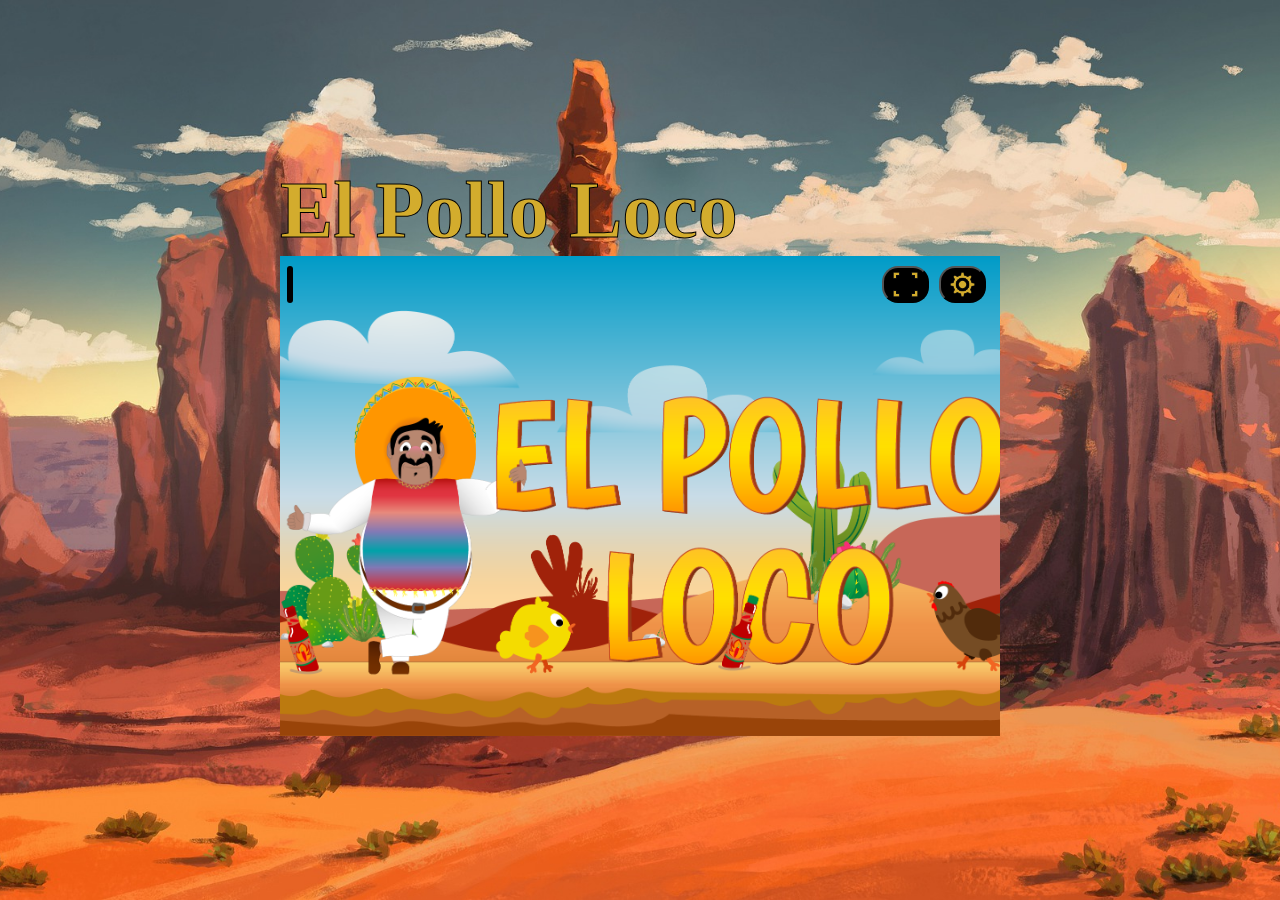
==== index.html @ 5d50b6f4 "try device changes" ====
<!DOCTYPE html>
<html lang="en">

<head>
    <meta charset="UTF-8">
    <meta http-equiv="X-UA-Compatible" content="IE=edge">
    <meta name="viewport" content="width=device-width, initial-scale=1.0">
    <title>El Pollo Loco</title>
    <link rel="stylesheet" href="style.css">
    <link rel="stylesheet" href="fonts.css">
    <script src="js/includeHTML.js"></script>
    <script src="models/drawable-object.class.js"></script>
    <script src="models/startscreen.class.js"></script>
    <script src="models/movable-object.class.js"></script>
    <script src="models/endscreen.class.js"></script>
    <script src="models/character.class.js"></script>
    <script src="models/chicken.class.js"></script>
    <script src="models/endboss.class.js"></script>
    <script src="models/world.class.js"></script>
    <script src="models/statusbar.class.js"></script>
    <script src="models/statusbarEndboss.class.js"></script>
    <script src="models/cloud.class.js"></script>
    <script src="models/static-object.class.js"></script>
    <script src="models/keyboard.class.js"></script>
    <script src="models/throwable-object.class.js"></script>
    <script src="models/lootable-object.class.js"></script>
    <script src="models/coins.class.js"></script>
    <script src="models/level.class.js"></script>
    <script src="levels/level1.js"></script>
    <script src="js/game.js"></script>
    <link rel="icon" type="image/x-icon"
        href="img/4.Secuencias_Enemy_gigantón-Doña_Gallinota-/2.Ateción-ataque/1.Alerta/G5.png">
    <style>
        * {
            margin: 0;
            padding: 0;
            margin-block-start: 0;
            margin-block-end: 0;
        }
    </style>
</head>

<body onload="generateLevel1(); includeHTML(); renderDeviceBar()">
    <div class="responsive">
        <h1>El Pollo Loco</h1>
        <div class="main-container" id="mainContainer">
            <canvas class="background-img-1" id="canvas" width="720px" height="480px">
            </canvas>

            <div class="option-buttons" id="menuOptions">
                <div class="option-child">
                    <button class="start-btn menu-btn" id="startButton"></button>
                    <div class="counter">
                        <div class="bottle-counter" id="bottleCounter"></div>
                        <div class="coin-counter" id="coinCounter"></div>
                    </div>
                    <div class="menu-btn-container">
                        <button class="menu-btn" onclick="changeToFullscreen()"><img class="options fullscreen-btn"
                                src="img/0.Own_Pictures/Icons/fullscreen.png"></button>
                        <button class="menu-btn  mgn-l" onclick="toggleOptionPanel()"><img class="options settings"
                                src="img/0.Own_Pictures/Icons/settings.png"></button>
                    </div>
                </div>
            </div>
            <div id="settingMenu" class="d-none">
                <fieldset class="settings-menu">
                    <legend>Settings</legend>
                    <div>
                        <button onclick="toggleOptionPanel()" class="btn-right legend2"><img
                                src="img/0.Own_Pictures/Icons/close.png"></button>
                        <div class="settings-links">
                            <a href="help.html">Detailed Help</a>
                            <a href="impressum.html">Impressum</a>
                            <a href="datasecruity.html">Datasecurity</a>
                            <div id="settingCheckboxes">
                            </div>
                        </div>
                    </div>
                </fieldset>
            </div>
            <div class="responsive-control-landscape" id="responsiveControl">
                <div id="crossPosition" class="cross-position"></div>
                <div id="controlBtnPosition" class="control-btn"></div>
                
            </div>
        </div>      
    </div>
</body>
<script>
    addEventListener('orientationchange', (event) => {      
        loadControlPanel();
    });
    addEventListener('resize', (event) => {      
        loadControlPanel();
    });
</script>


</html>
---- style.css ----
body {
    display: flex;
    flex-direction: column;
    align-items: center;
    justify-content: center;
    min-height: 100vh;
    margin: 0px;
    padding: 0px;
    background-image: url('img/0.Own_Pictures/background2.jpg');
    background-position: center;
    background-size: cover;
}

a {
    text-decoration: none;
    color: black;
}

h1 {
    text-decoration: none;
    font-size: 80px;
    -webkit-text-stroke: 1px black;
    font-family: 'Rye', cursive;
    color: rgb(211, 172, 45);
}

h1 a {
    text-decoration: none;
    font-size: 80px;
    -webkit-text-stroke: 1px black;
    font-family: 'Rye', cursive;
    color: rgb(211, 172, 45);
}


legend {
    padding: 2px;
    background: black;
    -webkit-text-stroke: 0.2px black;
    color: rgb(211, 172, 45);

}

.legend2 {
    position: absolute;
    top: -0.2em;
    right: 5px;
    background-color: rgb(0, 0, 0);
    line-height: 1.2em;
}

fieldset {
    border: black outset 5px;
}

.formalities {
    padding-left: 5%;
    padding-right: 5%;
    background-color: white;
}

.formalities-main a {
    white-space: pre-wrap;
    /* CSS3 */
    white-space: -moz-pre-wrap;
    /* Mozilla, since 1999 */
    white-space: -pre-wrap;
    /* Opera 4-6 */
    white-space: -o-pre-wrap;
    /* Opera 7 */
    word-wrap: break-word;
    /* Internet Explorer 5.5+ */
}

.formalities-main {
    margin-left: 5%;
    margin-right: 5%;
}

.absolute {
    position: absolute;
}

.formalities-links {
    text-decoration: none;
    font-size: 40px;
    -webkit-text-stroke: 0.1px black;
    font-family: 'Rye', cursive;
    color: rgb(211, 172, 45);
}

.formalies-main-link a {
    text-decoration: none;
    font-size: 80px;
    -webkit-text-stroke: 3px black;
    font-family: 'Rye', cursive;
    color: rgb(211, 172, 45);
}

.proceed-btn {
    cursor: pointer;
    font-size: 26px;
    border: none;
    -webkit-text-stroke: 1px black;
    font-family: 'Rye', cursive;
    color: rgb(211, 172, 45);
    background-color: black !important;
    padding: 0px 5px;
    cursor: pointer;
    border-radius: 16px;
}


.proceed-btn:hover {
    -webkit-text-stroke: 1px rgb(211, 172, 45);
    font-family: 'Rye', cursive;
    color: black;

}

.device-menu {
    background-image: url('img/0.Own_Pictures/optionBackground.JPG');
    font-family: 'Rye', cursive;
    color: black;
    position: absolute; 
    width: 30%;
    height: 25%;
    top: 30%;
    left: 35%;
}

.device-boxes div {padding-bottom: 10px;}

.device-boxes {
    display: flex;
    justify-content: center;
    align-items: center;
    flex-direction: column;
}

canvas {
    width: 100%;
    height: 100%;
    background-position: center;
    background-size: cover;
    z-index: 1;
    display: block;
}

.background-img-formalities {
    background-image: url('img/0.Own_Pictures/storyBackgroundNew.png');
    background-size: cover;
    background-repeat: no-repeat;
}


.background-img-1 {
    background-image: url('img/9.Intro _ Outro Image/Start Screen/Opción 1.png');
}

.background-img-2 {
    background-image: url('img/0.Own_Pictures/background-story-start.png');
}

.main-container {
    position: relative !important;
}


.control-btn {
    display: flex;
    align-items: flex-end;
}

.option-buttons {
    position: absolute;
    top: 10px;
    left: 0px;
    width: 98%;
    display: flex;
    align-items: center;
    justify-content: space-between;
}

.option-child {
    display: flex;
    justify-content: space-between;
    width: 100%;
}

.checkbox input[type="checkbox"] {
    accent-color: black;
    
}



.menu-btn-container {

    display: flex;
    flex-direction: row;
    align-items: center;
    justify-content: flex-end;
}

.menu-btn {
    padding: 0px 5px;
    cursor: pointer;
    border-radius: 16px;
    background-color: black;
}


.settings-menu {
    background-image: url('img/0.Own_Pictures/optionBackground.JPG');
    font-family: 'Rye', cursive;
    color: black;
    position: absolute;
    padding: 20px;
    top: 0;
    right: 0;
    display: flex;
    flex-direction: row-reverse;
    align-items: flex-start;
}

.checkbox {
    padding-top: 5px;
}

.settings-menu a {
    padding-top: 5px;
    cursor: pointer;
}

.settings-menu {
    display: flex;
    justify-content: space-between;
}

.settings-menu button {
    background-color: transparent;
    border: none;
    cursor: pointer;
}

.settings-links {
    text-align: center;
    display: flex;
    flex-direction: column;
}

.settings-menu img {
    height: 20px;
    width: 20px;
    margin-left: 12px;
}

.start-btn {
    cursor: pointer;
    margin-left: 1%;
    font-size: 25px;
    border: none;
    -webkit-text-stroke: 1px black;
    font-family: 'Rye', cursive;
    color: rgb(211, 172, 45);
    padding: 0px 3px;
    cursor: pointer;
    border-radius: 14px;


}

.start-btn:hover {
    -webkit-text-stroke: 1px rgb(211, 172, 45);
    font-family: 'Rye', cursive;
    color: black;
}

.options {
    display: flex;
    justify-content: flex-end;
    align-items: center;
    background-color: transparent;
    border-color: black;
    height: 25px;
    width: 25px;
    padding: 4px;
    cursor: pointer;
}

.fullscreen-btn {
    transition: transform 0.5s ease-in-out;
}

.fullscreen-btn:hover {
    transform: scale(0.75)
}

.settings {
    transition: transform 2s ease-in-out;
}

.settings:hover {
    transform: rotate(360deg);
}

.counter {
    display: flex;
    justify-content: center;
    align-items: center;
}

.bottle-counter {
    display: flex;
    justify-content: center;
    align-items: center;
    color: white;
    z-index: 100 !important;
    text-decoration: none;
    font-size: 30px;
    -webkit-text-stroke: 1px black;
    font-family: 'Rye', cursive;
    color: rgb(211, 172, 45);
}

.coin-counter {
    display: flex;
    justify-content: center;
    align-items: center;
    color: white;
    z-index: 100 !important;
    text-decoration: none;
    font-size: 30px;
    -webkit-text-stroke: 1px black;
    font-family: 'Rye', cursive;
    color: rgb(211, 172, 45);
}

.bottle-stat {
    height: 6vh;
    width: 6vh;
}

.detailed-help {
    font-family: 'Rye', cursive;
    background-image: url('img/0.Own_Pictures/storyBackgroundNew.png');
    background-size: 100% 100%;
    background-color: transparent;
    padding-left: 10%;
    padding-right: 10%;
    padding-bottom: 10%;
    padding-top: 10%;
}


.start-screen {
    width: 720px;
    height: 480px;
    margin-top: -480px;
    z-index: 2;
}

.d-none {
    display: none !important;
}

.responsive-control-landscape {
    position: absolute;
    bottom: 0;
    left: 0;
    right: 0;
    display: flex;
    justify-content: space-between;
    margin-right: 5%;
}

.mgn-t {
    margin-top: 10px;
}

.mgn-l {
    margin-left: 10px;
}

.mgn-b {
    margin-bottom: 10px;
}

.mgn-r {
    margin-right: 10px;
}

.pushable-btn {

    position: relative;
    border: none;
    background: transparent;
    padding: 0;
    cursor: pointer;
    outline-offset: 2px;
    transition: filter 250ms;
}

.shadow {
    position: absolute;
    top: 0;
    left: 0;
    width: 20%;
    height: 20%;
    border-radius: 40px;
    background: rgb(0, 0, 0);
    will-change: transform;
    transform: translateY(2px);
    transition:
        transform 600ms cubic-bezier(.3, .7, .4, 1);
}

.shadow-child {
    position: absolute;
    top: 2px;
    left: 0;
    width: 100%;
    height: 80%;
    border-radius: 40px;
    background: linear-gradient(to right, black 58%, white 150%);
}


.relative {
    position: relative;
}

.cross-position {
    z-index: 100;
    padding-left: 5%;
    padding-right: 5%;
    padding-top: 5%;
    padding-bottom: 2%;
}

.cross-position2 {
    width: 100%;
    z-index: 100;
    padding: 1% !important;
}


.responsive-control-portrait {
    position: relative !important;

}



.help {
    position: absolute;
    top: 0;
    left: 0;
    width: 100%;
    height: 100%;
    z-index: -1;
}

.help div {

    font-size: 100%;
    -webkit-text-stroke: 0.1px rgb(211, 172, 45);
}

.btn-help {
    font-size: 100%;
}


.A-btn {
    display: flex;
    flex-direction: column;
    align-items: center;
}

.throw {
    position: absolute;
    top: -15%;
    left: 31.5%;
}


.right {
    position: absolute;
    top: 38.5%;
    left: 104%;
}

.dodge {
    position: absolute;
    top: 95%;
    left: 31.5%;
}

.left {

    position: absolute;
    top: 38.5%;
    left: -29%;

}

.front {
    display: block;
    position: relative;
    padding: 5px 15px;
    border-radius: 50%;
    font-size: 35px;
    -webkit-text-stroke: 1px black;
    font-family: 'Rye', cursive;
    color: rgb(211, 172, 45);
    background: radial-gradient(circle at 30%, rgb(0, 0, 0), rgb(0, 0, 0) 62%, #EFE 140%);
    will-change: transform;
    transform: translateY(-4px);
    transition:
        transform 600ms cubic-bezier(.3, .7, .4, 1);
}


.pushable-btn:hover .front {
    transform: translateY(-3px);
    transition:
        transform 250ms cubic-bezier(.3, .7, .4, 1.5);
}

.pushable-btn:hover {
    filter: brightness(110%);
}


.pushable-btn:active .front {
    transform: translateY(-1px);
    transition: transform 34ms;
}

.pushable:hover .shadow {
    transform: translateY(4px);
    transition:
        transform 250ms cubic-bezier(.3, .7, .4, 1.5);
}

.pushable-btn:active .shadow {
    transform: translateY(1px);
    transition: transform 34ms;
}

.pushable-btn:focus:not(:focus-visible) {
    outline: none;
}

.shadow-child {
    background: transparent;
}



@media only screen and (max-width: 720px) {
    canvas {
        width: 100%;
    }

    .img-wrap {
        width: 100%;
    }

    h1 {
        display: none;
    }

}

@media only screen and (max-height: 480px) {

    canvas {
        height: 100vh;
    }

    .img-wrap {
        height: 100vh;
    }

    h1 {
        display: none;
    }

}


@media (orientation: landscape) {

    .front {
        display: block;
        position: relative;
        padding: 5px 15px;
        border-radius: 50%;
        font-size: 35px;
        -webkit-text-stroke: 1px black;
        font-family: 'Rye', cursive;
        color: rgb(211, 172, 45);
        background: radial-gradient(circle at 30%, rgba(0, 0, 0, 0.5), rgba(0, 0, 0, 0.5) 62%, #EFE 140%);
        will-change: transform;
        transform: translateY(-4px);
        transition:
            transform 600ms cubic-bezier(.3, .7, .4, 1);
    }


    .pushable-btn:hover .front {
        transform: translateY(-3px);
        transition:
            transform 250ms cubic-bezier(.3, .7, .4, 1.5);
    }

    .pushable-btn:hover {
        filter: brightness(110%);
    }


    .pushable-btn:active .front {
        transform: translateY(-1px);
        transition: transform 34ms;
    }

    .pushable:hover .shadow {
        transform: translateY(4px);
        transition:
            transform 250ms cubic-bezier(.3, .7, .4, 1.5);
    }

    .pushable-btn:active .shadow {
        transform: translateY(1px);
        transition: transform 34ms;
    }

    .pushable-btn:focus:not(:focus-visible) {
        outline: none;
    }

}

@media screen and (max-width:440px) {


    .options {
        height: 18px !important;
        width: 18px !important;
    }

    .start-btn {
        font-size: 18px !important;
    }


    .bottle-counter {
        font-size: 18px !important;
    }

    .coin-counter {
        font-size: 18px !important;
    }
}




@media screen and (max-width:641px) {

    .options {
        height: 22px;
        width: 22px;
    }

    .start-btn {
        font-size: 18px;
    }

    .formalies-main-link a {

        font-size: 40px;
        -webkit-text-stroke: 1.5px black;
        display: flex;
        text-align: center;
    }

    .formalities-main {
        font-size: 8px;
    }

    .mgn-r {
        margin-right: 0px;
    }

    .formalities-links {
        display: flex;
        justify-content: center;
        flex-direction: column;
        align-items: center;
        font-size: 20px;
        margin-bottom: 10px;
    }


    .help {
        position: absolute;
        top: 0;
        left: 0;
        width: 100%;
        height: 100%;
    }


    .help div {
        font-size: 70%;
    }



    .bottle-counter {
        font-size: 20px;
    }

    .coin-counter {
        font-size: 20px;
    }

    .front {
        font-size: 20px;
        padding: 10px 15px;
    }

}

@media (orientation: landscape) and (max-width:961px) {
    canvas {
      width: 100vw;
      height: 100vh;
 }

.start-btn {font-size: 24px;}

  }
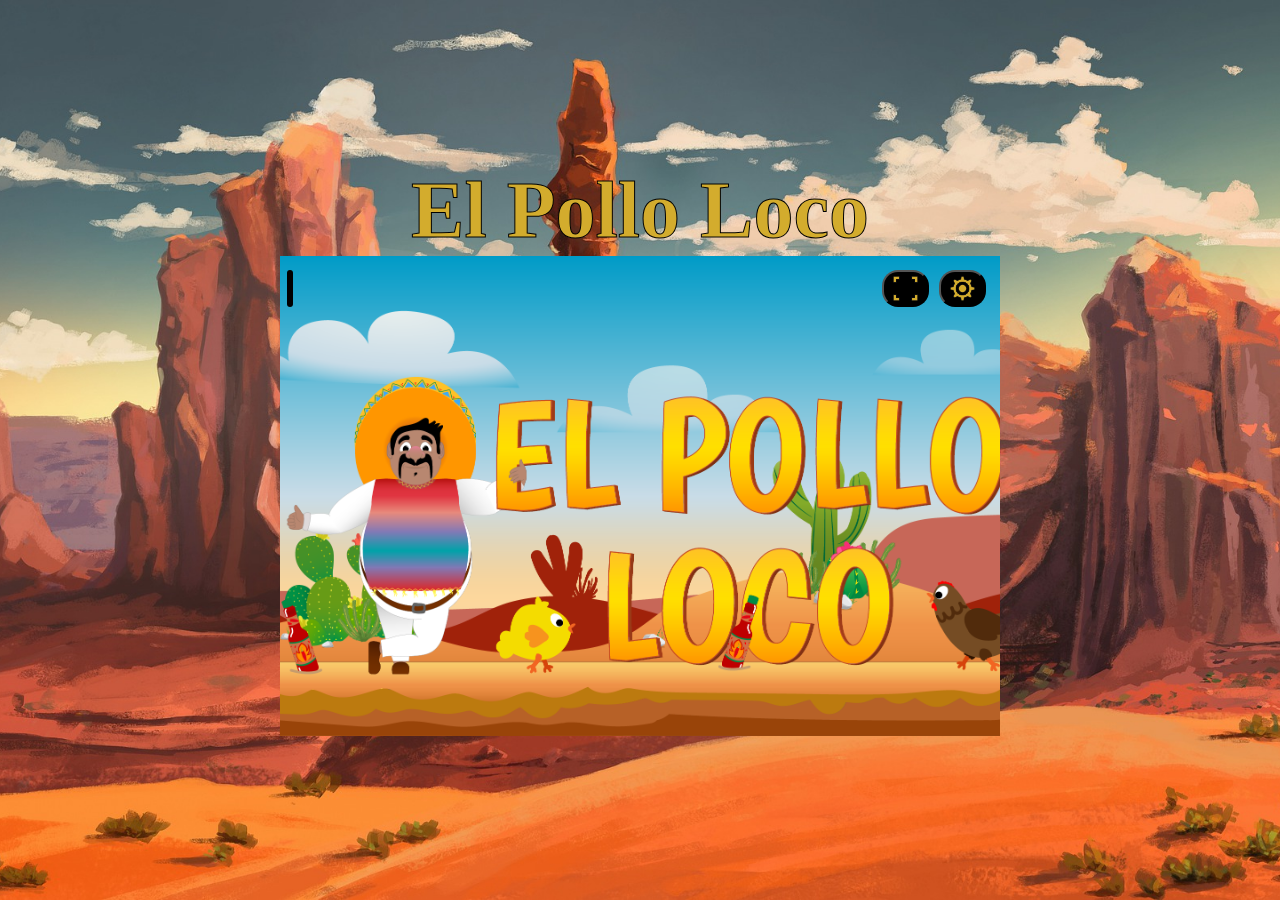
==== commit 65717ffa: "refactoring and better start button in story" ====
--- a/index.html
+++ b/index.html
@@ -15,6 +15,7 @@
     <script src="models/endscreen.class.js"></script>
     <script src="models/character.class.js"></script>
     <script src="models/chicken.class.js"></script>
+    <script src="models/chickenSmall.class.js"></script>
     <script src="models/endboss.class.js"></script>
     <script src="models/world.class.js"></script>
     <script src="models/statusbar.class.js"></script>
@@ -42,7 +43,7 @@
 
 <body onload="generateLevel1(); includeHTML(); renderDeviceBar()">
     <div class="responsive">
-        <h1>El Pollo Loco</h1>
+        <h1 id="title">El Pollo Loco</h1>
         <div class="main-container" id="mainContainer">
             <canvas class="background-img-1" id="canvas" width="720px" height="480px">
             </canvas>
@@ -54,9 +55,9 @@
                         <div class="bottle-counter" id="bottleCounter"></div>
                         <div class="coin-counter" id="coinCounter"></div>
                     </div>
-                    <div class="menu-btn-container">
-                        <button class="menu-btn" onclick="changeToFullscreen()"><img class="options fullscreen-btn"
-                                src="img/0.Own_Pictures/Icons/fullscreen.png"></button>
+                    <div id="menuBtnContainer" class="menu-btn-container">
+                        <button class="menu-btn" id="fullscreen" onclick="changeToFullscreen()"><img
+                                class="options fullscreen-btn" src="img/0.Own_Pictures/Icons/fullscreen.png"></button>
                         <button class="menu-btn  mgn-l" onclick="toggleOptionPanel()"><img class="options settings"
                                 src="img/0.Own_Pictures/Icons/settings.png"></button>
                     </div>
@@ -81,19 +82,22 @@
             <div class="responsive-control-landscape" id="responsiveControl">
                 <div id="crossPosition" class="cross-position"></div>
                 <div id="controlBtnPosition" class="control-btn"></div>
-                
             </div>
-        </div>      
+            <div class="device-setting d-none" id="deviceSetting">
+                <div class="device-menu " align="center">
+                    Please change the Orientation of your device to landscape mode. </div>
+            </div>
+        </div>
     </div>
 </body>
 <script>
-    addEventListener('orientationchange', (event) => {      
+    addEventListener('orientationchange', (event) => {
         loadControlPanel();
     });
-    addEventListener('resize', (event) => {      
+    addEventListener('resize', (event) => {
         loadControlPanel();
     });
+
+    document.getElementById("crossPosition").addEventListener("contextmenu", function(e) {e.preventDefault();});
 </script>
-
-
 </html>--- a/style.css
+++ b/style.css
@@ -9,11 +9,46 @@
     background-image: url('img/0.Own_Pictures/background2.jpg');
     background-position: center;
     background-size: cover;
+
+}
+
+.prevent-longpress img {
+    user-select: none !important;
+    -webkit-user-select: none !important;
+    -webkit-touch-callout: none !important;
+    -khtml-user-select: none !important;
+    -moz-user-select: none !important;
+    -ms-user-select: none !important;
+
+}
+
+
+.continue {
+    justify-content: center;
+    align-items: center;
+    top: 38% !important;
+    height: 100%;
+    width: 100%;
+}
+
+.continue .option-child {justify-content: center !important;}
+
+.continue #menuBtnContainer {
+    display: none;
+}
+
+div {
+    font-family: 'Rye', cursive;
 }
 
 a {
     text-decoration: none;
     color: black;
+}
+
+
+img {
+    touch-action: none;
 }
 
 h1 {
@@ -22,6 +57,8 @@
     -webkit-text-stroke: 1px black;
     font-family: 'Rye', cursive;
     color: rgb(211, 172, 45);
+    display: flex;
+    justify-content: center;
 }
 
 h1 a {
@@ -30,6 +67,8 @@
     -webkit-text-stroke: 1px black;
     font-family: 'Rye', cursive;
     color: rgb(211, 172, 45);
+
+
 }
 
 
@@ -57,6 +96,12 @@
     padding-left: 5%;
     padding-right: 5%;
     background-color: white;
+}
+
+.h1-formalities a {
+    font-size: 60px;
+    display: flex;
+    justify-content: center;
 }
 
 .formalities-main a {
@@ -87,15 +132,10 @@
     -webkit-text-stroke: 0.1px black;
     font-family: 'Rye', cursive;
     color: rgb(211, 172, 45);
-}
-
-.formalies-main-link a {
-    text-decoration: none;
-    font-size: 80px;
-    -webkit-text-stroke: 3px black;
-    font-family: 'Rye', cursive;
-    color: rgb(211, 172, 45);
-}
+    display: flex;
+    justify-content: center;
+}
+
 
 .proceed-btn {
     cursor: pointer;
@@ -122,14 +162,17 @@
     background-image: url('img/0.Own_Pictures/optionBackground.JPG');
     font-family: 'Rye', cursive;
     color: black;
-    position: absolute; 
+    position: absolute;
     width: 30%;
-    height: 25%;
     top: 30%;
     left: 35%;
-}
-
-.device-boxes div {padding-bottom: 10px;}
+    padding: 2%;
+    font-size: 20px;
+}
+
+.device-boxes div {
+    padding-bottom: 10px;
+}
 
 .device-boxes {
     display: flex;
@@ -174,7 +217,7 @@
 
 .option-buttons {
     position: absolute;
-    top: 10px;
+    top: 3%;
     left: 0px;
     width: 98%;
     display: flex;
@@ -190,7 +233,7 @@
 
 .checkbox input[type="checkbox"] {
     accent-color: black;
-    
+
 }
 
 
@@ -267,8 +310,6 @@
     padding: 0px 3px;
     cursor: pointer;
     border-radius: 14px;
-
-
 }
 
 .start-btn:hover {
@@ -338,8 +379,8 @@
 }
 
 .bottle-stat {
-    height: 6vh;
-    width: 6vh;
+    height: 37px;
+    width: 37px;
 }
 
 .detailed-help {
@@ -446,6 +487,11 @@
 }
 
 
+.cross-map {
+    -webkit-touch-callout: none;
+    user-select: none
+}
+
 .responsive-control-portrait {
     position: relative !important;
 
@@ -522,6 +568,10 @@
         transform 600ms cubic-bezier(.3, .7, .4, 1);
 }
 
+.h1-formalities {
+    font-size: 40px;
+    display: block !important;
+}
 
 .pushable-btn:hover .front {
     transform: translateY(-3px);
@@ -570,7 +620,7 @@
     }
 
     h1 {
-        display: none;
+        font-size: 65px;
     }
 
 }
@@ -586,13 +636,17 @@
     }
 
     h1 {
-        display: none;
-    }
+        font-size: 40px;
+    }
+
+
 
 }
 
 
 @media (orientation: landscape) {
+
+
 
     .front {
         display: block;
@@ -644,32 +698,12 @@
 
 }
 
-@media screen and (max-width:440px) {
-
-
-    .options {
-        height: 18px !important;
-        width: 18px !important;
-    }
-
-    .start-btn {
-        font-size: 18px !important;
-    }
-
-
-    .bottle-counter {
-        font-size: 18px !important;
-    }
-
-    .coin-counter {
-        font-size: 18px !important;
-    }
-}
-
-
-
-
 @media screen and (max-width:641px) {
+
+
+    .device-menu {
+        font-size: 18px;
+    }
 
     .options {
         height: 22px;
@@ -680,12 +714,19 @@
         font-size: 18px;
     }
 
+    .h1-formalities a {
+        font-size: 40px;
+        display: flex;
+        justify-content: center;
+    }
+
     .formalies-main-link a {
 
-        font-size: 40px;
+        font-size: 26px;
         -webkit-text-stroke: 1.5px black;
         display: flex;
         text-align: center;
+        justify-content: center;
     }
 
     .formalities-main {
@@ -734,14 +775,49 @@
         padding: 10px 15px;
     }
 
-}
+    h1 {
+        font-size: 45px;
+    }
+
+}
+
+
+
+@media screen and (max-width:440px) {
+
+
+    .options {
+        height: 18px !important;
+        width: 18px !important;
+    }
+
+    .start-btn {
+        font-size: 18px !important;
+    }
+
+    .device-menu {
+        font-size: 14px;
+    }
+
+    .bottle-counter {
+        font-size: 18px !important;
+    }
+
+    .coin-counter {
+        font-size: 18px !important;
+    }
+}
+
+
 
 @media (orientation: landscape) and (max-width:961px) {
     canvas {
-      width: 100vw;
-      height: 100vh;
- }
-
-.start-btn {font-size: 24px;}
-
-  }+        width: 100vw;
+        height: 100vh;
+    }
+
+    .start-btn {
+        font-size: 24px;
+    }
+
+}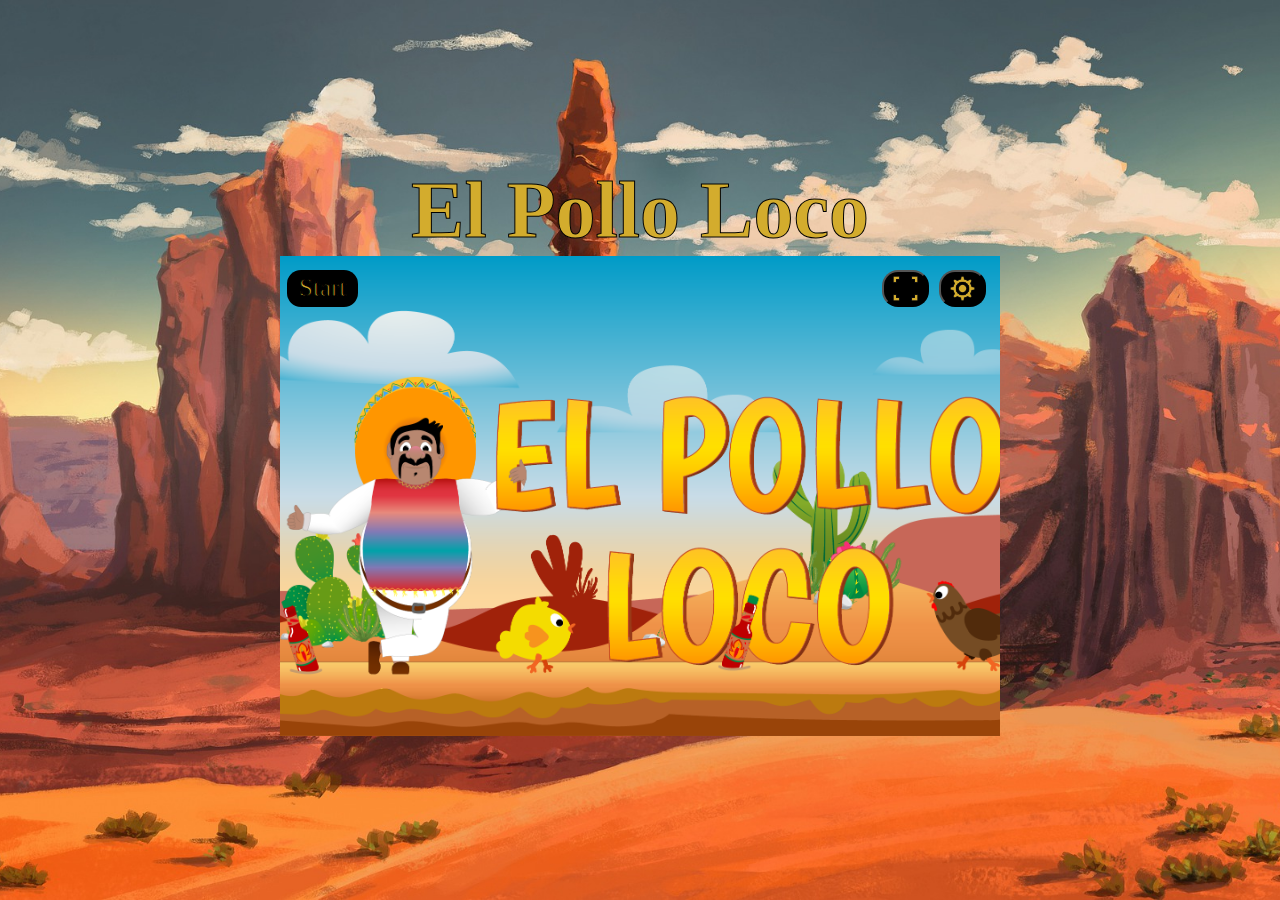
==== commit ab9fb02f: "changed smallChicken to SmallChicken" ====
--- a/index.html
+++ b/index.html
@@ -4,9 +4,10 @@
 <head>
     <meta charset="UTF-8">
     <meta http-equiv="X-UA-Compatible" content="IE=edge">
-    <meta name="viewport" content="width=device-width, initial-scale=1.0">
+    <meta name="viewport" content="width=device-width, initial-scale=1.0, maximum-scale=1.0, user-scalable=no">
     <title>El Pollo Loco</title>
     <link rel="stylesheet" href="style.css">
+    <link rel="stylesheet" href="cross.css">
     <link rel="stylesheet" href="fonts.css">
     <script src="js/includeHTML.js"></script>
     <script src="models/drawable-object.class.js"></script>
@@ -28,9 +29,12 @@
     <script src="models/coins.class.js"></script>
     <script src="models/level.class.js"></script>
     <script src="levels/level1.js"></script>
+    <script src="js/cross.js"></script>
     <script src="js/game.js"></script>
     <link rel="icon" type="image/x-icon"
         href="img/4.Secuencias_Enemy_gigantón-Doña_Gallinota-/2.Ateción-ataque/1.Alerta/G5.png">
+    <link href="https://fonts.googleapis.com/icon?family=Material+Icons+Outlined" rel="stylesheet">
+
     <style>
         * {
             margin: 0;
@@ -47,10 +51,9 @@
         <div class="main-container" id="mainContainer">
             <canvas class="background-img-1" id="canvas" width="720px" height="480px">
             </canvas>
-
             <div class="option-buttons" id="menuOptions">
                 <div class="option-child">
-                    <button class="start-btn menu-btn" id="startButton"></button>
+                    <button class="start-btn menu-btn" id="startButton"><div onclick="toggleStartBtn('firstStart')">Start</div></button>
                     <div class="counter">
                         <div class="bottle-counter" id="bottleCounter"></div>
                         <div class="coin-counter" id="coinCounter"></div>
@@ -84,8 +87,10 @@
                 <div id="controlBtnPosition" class="control-btn"></div>
             </div>
             <div class="device-setting d-none" id="deviceSetting">
-                <div class="device-menu " align="center">
-                    Please change the Orientation of your device to landscape mode. </div>
+                <div class="device-menu">
+                    <span class="material-icons-outlined">screen_rotation</span>
+                    <div>Please change the Orientation of your device to landscape mode.</div>
+                </div>
             </div>
         </div>
     </div>
@@ -93,11 +98,13 @@
 <script>
     addEventListener('orientationchange', (event) => {
         loadControlPanel();
-    });
+    }, { passive: true });
+
     addEventListener('resize', (event) => {
         loadControlPanel();
-    });
+    }, { passive: true });
 
-    document.getElementById("crossPosition").addEventListener("contextmenu", function(e) {e.preventDefault();});
+    document.getElementById("crossPosition").addEventListener("contextmenu", function (e) { e.preventDefault(); });
 </script>
+
 </html>--- a/style.css
+++ b/style.css
@@ -3,23 +3,23 @@
     flex-direction: column;
     align-items: center;
     justify-content: center;
+    min-height: 100svh;
     min-height: 100vh;
     margin: 0px;
     padding: 0px;
     background-image: url('img/0.Own_Pictures/background2.jpg');
     background-position: center;
     background-size: cover;
-
-}
-
-.prevent-longpress img {
+    touch-action: manipulation;
+}
+
+html {
     user-select: none !important;
     -webkit-user-select: none !important;
     -webkit-touch-callout: none !important;
     -khtml-user-select: none !important;
     -moz-user-select: none !important;
     -ms-user-select: none !important;
-
 }
 
 
@@ -31,7 +31,9 @@
     width: 100%;
 }
 
-.continue .option-child {justify-content: center !important;}
+.continue .option-child {
+    justify-content: center !important;
+}
 
 .continue #menuBtnContainer {
     display: none;
@@ -73,11 +75,11 @@
 
 
 legend {
-    padding: 2px;
+    padding: 6px;
     background: black;
     -webkit-text-stroke: 0.2px black;
     color: rgb(211, 172, 45);
-
+    border-radius: 10px;
 }
 
 .legend2 {
@@ -158,16 +160,31 @@
 
 }
 
+.device-setting {
+    font-family: 'Rye', cursive;
+    color: black;
+    position: absolute;
+    width: 100%;
+    height: 100%;
+    font-size: 20px;
+    top: 0;
+    background-image: url('img/0.Own_Pictures/storyBackgroundNew.png');
+    background-size: cover;
+    background-position: center;
+    background-repeat: no-repeat;
+    display: flex;
+    justify-content: center;
+    align-items: center;
+}
+
 .device-menu {
-    background-image: url('img/0.Own_Pictures/optionBackground.JPG');
-    font-family: 'Rye', cursive;
-    color: black;
-    position: absolute;
-    width: 30%;
-    top: 30%;
-    left: 35%;
-    padding: 2%;
-    font-size: 20px;
+    margin: auto;
+    width: 80%;
+    text-align: center;
+}
+
+.device-menu span {
+    font-size: 40px;
 }
 
 .device-boxes div {
@@ -233,13 +250,11 @@
 
 .checkbox input[type="checkbox"] {
     accent-color: black;
-
 }
 
 
 
 .menu-btn-container {
-
     display: flex;
     flex-direction: row;
     align-items: center;
@@ -268,6 +283,8 @@
 }
 
 .checkbox {
+    display: flex;
+    gap: 8px;
     padding-top: 5px;
 }
 
@@ -307,7 +324,7 @@
     -webkit-text-stroke: 1px black;
     font-family: 'Rye', cursive;
     color: rgb(211, 172, 45);
-    padding: 0px 3px;
+    padding: 4px 12px;
     cursor: pointer;
     border-radius: 14px;
 }
@@ -403,8 +420,13 @@
 }
 
 .d-none {
-    display: none !important;
-}
+    display: none;
+}
+
+.absolute {
+    position: absolute;
+}
+
 
 .responsive-control-landscape {
     position: absolute;
@@ -487,16 +509,10 @@
 }
 
 
-.cross-map {
-    -webkit-touch-callout: none;
-    user-select: none
-}
-
 .responsive-control-portrait {
     position: relative !important;
 
 }
-
 
 
 .help {
@@ -508,6 +524,7 @@
     z-index: -1;
 }
 
+
 .help div {
 
     font-size: 100%;
@@ -525,32 +542,7 @@
     align-items: center;
 }
 
-.throw {
-    position: absolute;
-    top: -15%;
-    left: 31.5%;
-}
-
-
-.right {
-    position: absolute;
-    top: 38.5%;
-    left: 104%;
-}
-
-.dodge {
-    position: absolute;
-    top: 95%;
-    left: 31.5%;
-}
-
-.left {
-
-    position: absolute;
-    top: 38.5%;
-    left: -29%;
-
-}
+
 
 .front {
     display: block;
@@ -628,10 +620,12 @@
 @media only screen and (max-height: 480px) {
 
     canvas {
+        height: 100svh;
         height: 100vh;
     }
 
     .img-wrap {
+        height: 100svh;
         height: 100vh;
     }
 
@@ -813,7 +807,13 @@
 @media (orientation: landscape) and (max-width:961px) {
     canvas {
         width: 100vw;
+        height: 100svh;
         height: 100vh;
+        overflow: hidden;
+    }
+
+    h1 {
+        display: none;
     }
 
     .start-btn {
